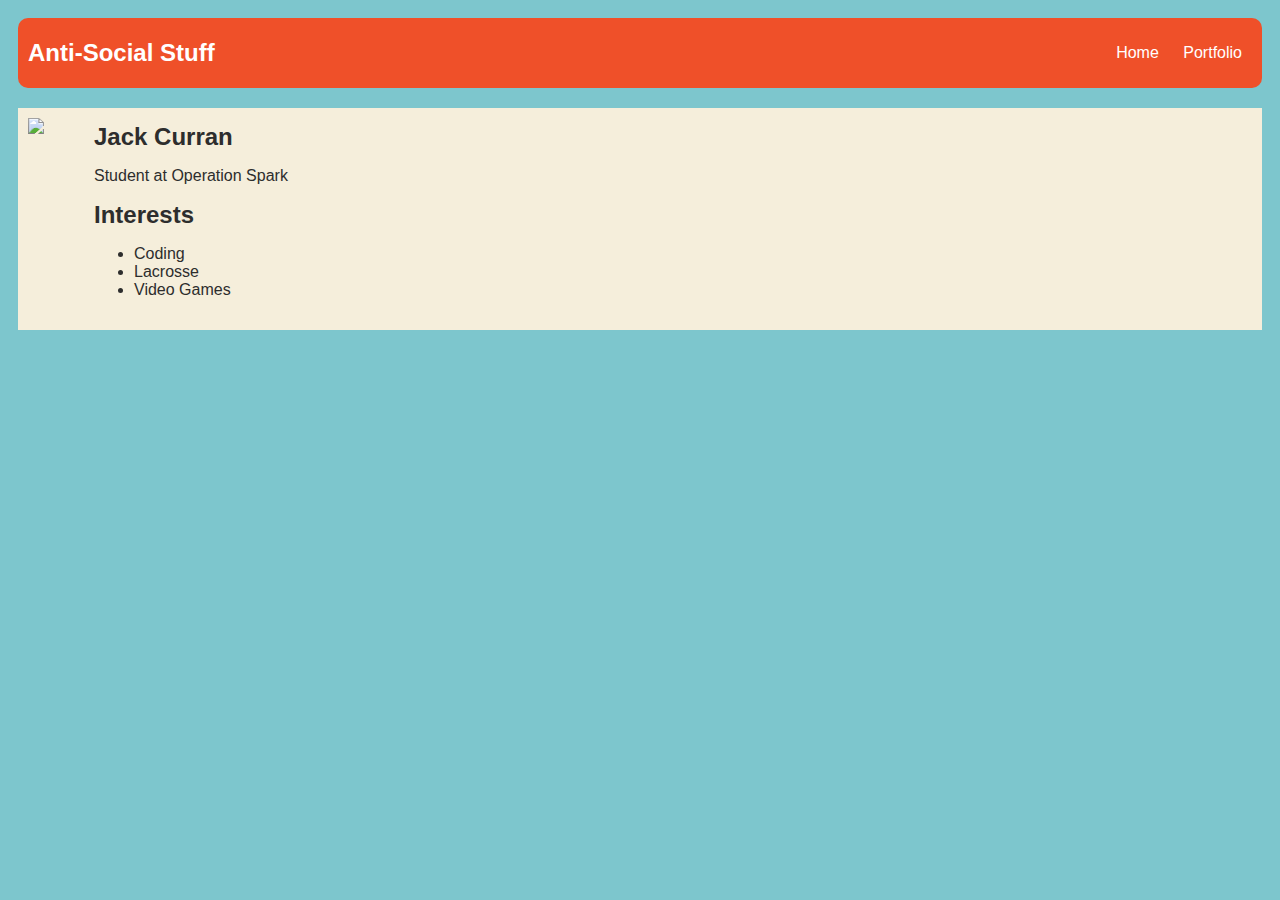
==== index.html @ 78a7db3f "A basic website" ====
<!DOCTYPE html>
<html>
    <head>
        <title>Anti-Social Dirtbag</title>
                <style>
            body {
                background: rgb(125, 198, 205);
                color: rgb(45, 45, 45);
                padding: 10px;
                font-family: arial;
            }
            header {
                font-size: 1.5em;
                font-weight: bold;
            }
            #all-contents {
                max-width: 800px;
                margin: auto;
            }

            /* navigation menu */
            nav {
                background: rgb(239, 80, 41);
                margin: 0 auto;
                margin-bottom: 20px;
                border-radius: 10px;
                display: flex;
                padding: 10px;
            }
            nav header {
                display: flex;
                align-items: center;
                color: rgb(255, 255, 255);
                flex: 1;
            }
            nav ul {
                list-style-image: none;
            }
            nav li {
                display: inline-block;
                padding: 0 10px;
            }
            nav a {
                text-decoration: none;
                color: #fff;
            }

            /* main container area beneath menu */
            main {
                background: rgb(245, 238, 219);
                display: flex;
            }
            .sidebar {
                margin-right: 25px;
                padding: 10px;
            }
            .sidebar img {
                width: 200px;
            }
            .content {
                flex: 1;
                padding: 15px;
            }
            .interests header {
                font-size: 1.25em;
            }
        </style>
    </head>
    
    <body>
        <div id = "all contents">
            <nav>
                <header>Anti-Social Stuff</header>
                <ul>
                    <li><a href="index.html">Home</a></li> 
                    <li><a href="portfolio.html">Portfolio</a></li>
                </ul>
            </nav>
            
            <main>
                <div class = "sidebar">
                    <img src="https://s.abcnews.com/images/US/polar-bear-gty-hb-180706_hpMain_12x5_992.jpg">
                </div>
                
                <div class = "content">
                    <header>Jack Curran</header>
                    <p>Student at Operation Spark</p>
                    
                    <section class="insterests">
                        <header>Interests</header>
                        <ul>
                            <li>Coding</li>
                            <li>Lacrosse</li>
                            <li>Video Games</li>
                        </ul>
                    </section>
                </div>
            </main>
        </div>
    </body>
</html>
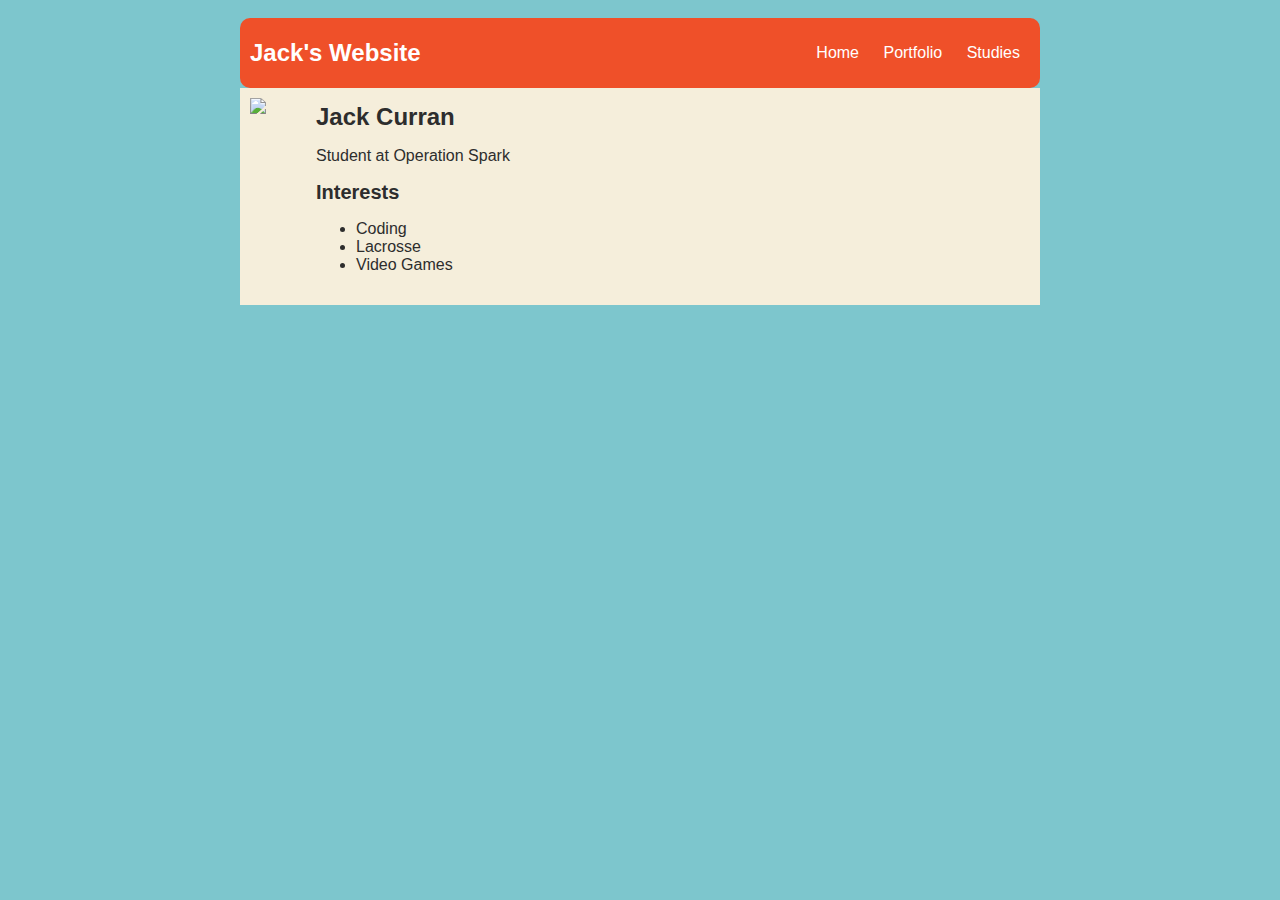
==== commit e8191bd0: "update my work" ====
--- a/index.html
+++ b/index.html
@@ -1,7 +1,7 @@
 <!DOCTYPE html>
 <html>
     <head>
-        <title>Anti-Social Dirtbag</title>
+        <title>Jack's Website</title>
                 <style>
             body {
                 background: rgb(125, 198, 205);
@@ -64,29 +64,101 @@
             .interests header {
                 font-size: 1.25em;
             }
+            
+            /* portfolio */
+             body {
+                background: rgb(125,198,205);
+                color: rgb(45,45,45);
+                padding: 10px;
+                font-family: arial;
+            }
+            header {
+                font-size: 1.5em;
+                font-weight: bold;
+            }
+            h1 {
+                margin: 10px;
+            }
+            #all-contents {
+                max-width: 800px;
+                margin: auto;
+            }
+            /* navigation menu*/
+            nav {
+                background: rgb(239, 80, 41);
+                margin: 0 auto;
+                display: flex;
+                padding: 10px;
+            }
+            nav header {
+                display: flex;
+                align-items: center;
+                color: rgb(255,255,255);
+                flex: 1;
+            }
+            nav ul {
+                list-style-image: none;
+            }
+            nav li {
+                display: inline-block;
+                padding: 0 10px;
+            }
+            nav a {
+                text-decoration: none;
+                color: #fff;
+            }
+            
+            /* main container area beneath menu */
+            main {
+                background: rgb(245,238,219);
+                display: flex;
+            }
+            .content {
+                flex: 1;
+                padding: 15px;
+            }
+                /* portfolio styles */
+            #portfolio {
+                list-style-type: none;
+                padding-left: 0;
+            }
+            #portfolio li {
+                background: #fff;
+                padding: 10px;
+                border-radius: 10px;
+                margin-bottom: 10px;
+            }
+            #portfolio li:hover {
+                background: #eee;
+            }
+            #portfolio a {
+                text-decoration: none;
+                color: #454545;
+            }
+            
         </style>
     </head>
     
     <body>
-        <div id = "all contents">
+        <div id="all-contents">
             <nav>
-                <header>Anti-Social Stuff</header>
+                <header>Jack's Website</header>
                 <ul>
                     <li><a href="index.html">Home</a></li> 
                     <li><a href="portfolio.html">Portfolio</a></li>
+                    <li><a href="studies.html">Studies</a></li>
                 </ul>
             </nav>
-            
             <main>
                 <div class = "sidebar">
                     <img src="https://s.abcnews.com/images/US/polar-bear-gty-hb-180706_hpMain_12x5_992.jpg">
                 </div>
                 
-                <div class = "content">
+                <div class="content">
                     <header>Jack Curran</header>
                     <p>Student at Operation Spark</p>
                     
-                    <section class="insterests">
+                    <section class="interests">
                         <header>Interests</header>
                         <ul>
                             <li>Coding</li>
